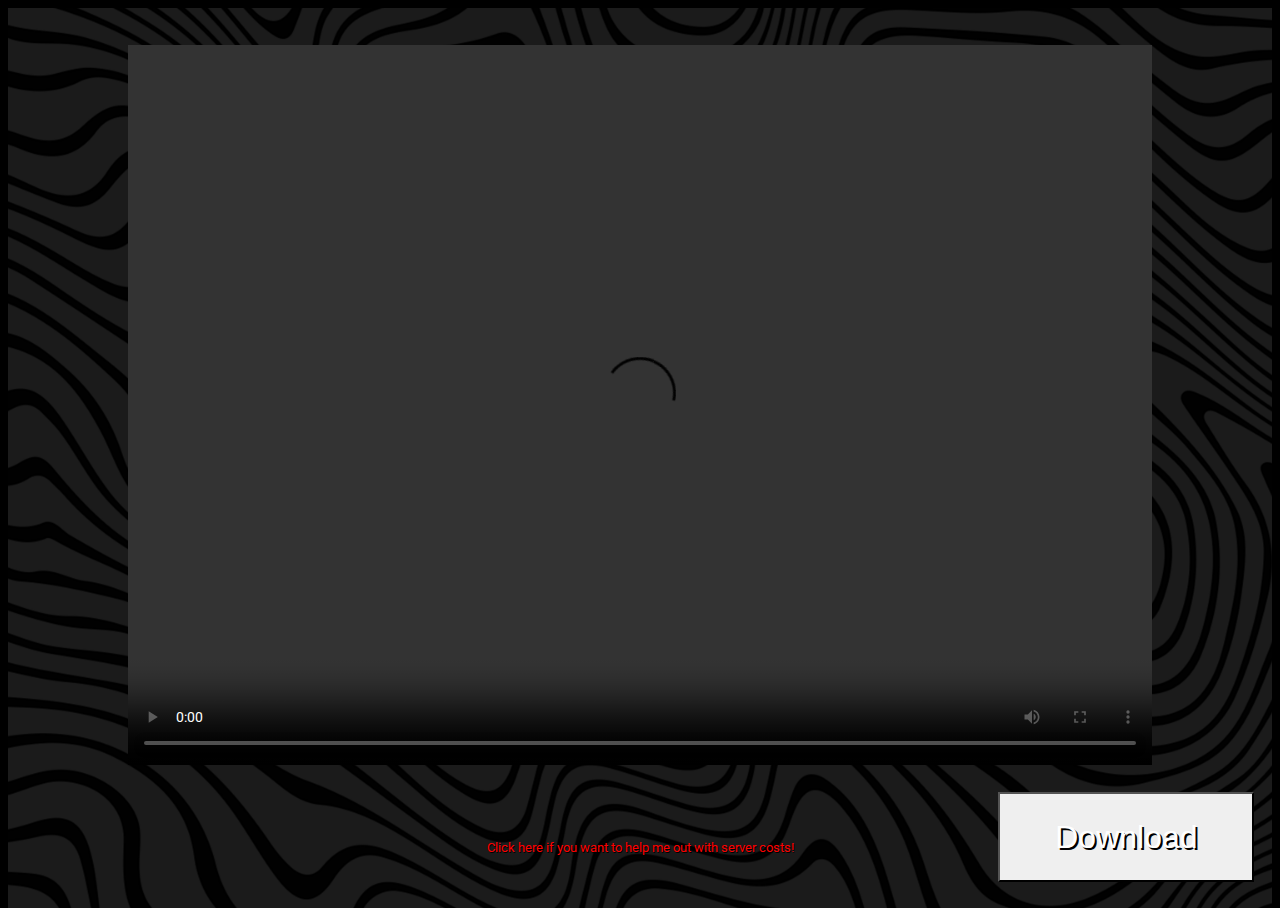
==== Useful/TurtleSite/index.html @ 0d7b2113 "Turtle Site" ====
<!DOCTYPE html>
<html>
<head>
  <script src="https://apis.google.com/js/platform.js"></script>
    <link href="https://fonts.googleapis.com/css?family=Roboto" rel="stylesheet">
    <meta charset="UTF-8">
    <meta name="viewport" content="width=device-width, initial-scale=1">
    <title>Pewdiepie Coco</title>
    <link rel="icon" type="image/x-icon" href="pewdiepiecoco.com/favicon.ico">
    <link rel="stylesheet" href="lib.css">
    <script src="lib.js"></script>
    <script language=javascript>
      if ((navigator.userAgent.match(/iPhone/i)) || (navigator.userAgent.match(/iPod/i))) {
        location.replace("mobile.html");
      }

    </script>
</head>
<body id="body" onload="check()">

<a id="butt" href="Coco.mp4" Download>
    <button type="button">Download</button>
</a>
<span id="flink">
<a id="dono" href="https://www.paypal.com/donate?hosted_button_id=7H6KQALRZVQT8" target=”_blank”>
  <span id="link">
 Click here if you want to help me out with server costs!
</span>
</a>
</span>
<!-- <span id="donate">

  <form action="https://www.paypal.com/donate" method="post" target="_top">
  <input type="hidden" name="business" value="WPW7RFQ4ZJW8Q" />
  <input type="hidden" name="item_name" value="Help With Hosting Costs!" />
  <input type="hidden" name="currency_code" value="USD" />
  <input type="image" src="https://thefct.com/wp-content/uploads/2020/03/paypal-donate-button.png" border="0" name="submit" title="PayPal - The safer, easier way to pay online!" alt="Donate with PayPal button" />
  <img alt="" border="0" src="https://www.paypal.com/en_US/i/scr/pixel.gif" width="1" height="1" />
  </form>

</span> -->

<div class="g-ytsubscribe" data-channel="Pewdiepie" data-layout="full" data-theme="dark" data-count="default"></div>

<video width="1080" height="720" controls>
    <source src="Coco.mp4" type="video/mp4">
</video>
</body>
</html>
---- Useful/TurtleSite/lib.css ----
html{
    height:100%;
    /* background-image:url('background.png'); */
    background-color: #000000;
}
    body {
        background-image:url('background.png');
        font-family: 'Roboto', sans-serif;
        background-size:cover;
        background-repeat:no-repeat;
        height:100%;
        max-width: 100%;
        overflow-x: hidden;
        overflow-y: hidden;
    }
    span{

    }
    #donate{
      position: absolute;
      font-size: 1vw;
      color:#ffffff;
      text-shadow: 2px 2px #000000;
      bottom: 3vh;
      left:45vw;
      height: 2.5vw;
      width: 5vw;
      z-index: 1000;
    }
    #link{
      color:red;
      text-shadow: 1px 1px #000000;
      text-decoration: none;
    }
    #link:hover{
      color:magenta;
      text-shadow: 1px 1px #000000;
      text-decoration: none;
    }
    #flink{
      position: absolute;
      bottom:5vh;
      width:100vw;
      left:0vw;
      font-size: 1vw;
      text-align:center;
    }
    div{
      position: absolute;
      font-size: 1vw;
      color:#ffffff;
      text-shadow: 2px 2px #000000;
      bottom: 3vh;
      left:3vw;
      height: 10vw;
      width: 20vw;
      z-index: 1000;
    }
    video{
      /* display: block;
      margin-left: auto;
      margin-right: auto;
      margin-top: 0%; */
      background-color:#000000;
      position: absolute;
      top: 5vh;
      height: 80vh;
      width: 80vw;
      right: 10vw;
      bottom: 30vh;
    }
    button{
      position:absolute;
      height:10vh;
      width:20vw;
      font-size: 2.5vw;
      z-index: 1000;
      background-image: url('redBack.jpg');
      background-size: cover;
      color: #ffffff;
      text-shadow: 2px 2px #000000;
    }
    button:hover{
      height:10.5vh;
      width:21vw;
    }
    a{
      /* position: absolute; */
    }
    #butt{
      position:absolute;
      bottom:12vh;
      right:22vw;
      z-index: 1000;
    }
    #butt:hover{
      bottom:12.25vh;
      right:22.5vw;
    }
    #dono{
      /* position: absolute;
      bottom:5vh;
      width:100vw;
      left:0vw;
      font-size: 1vw;
      text-align:center; */
      text-decoration: none;
      /* color:red;
      text-shadow: 1px 1px #000000;
      text-decoration: none; */
    }
    #dono:hover{
      /* color:magenta;
      text-shadow: 1px 1px #000000; */
    }
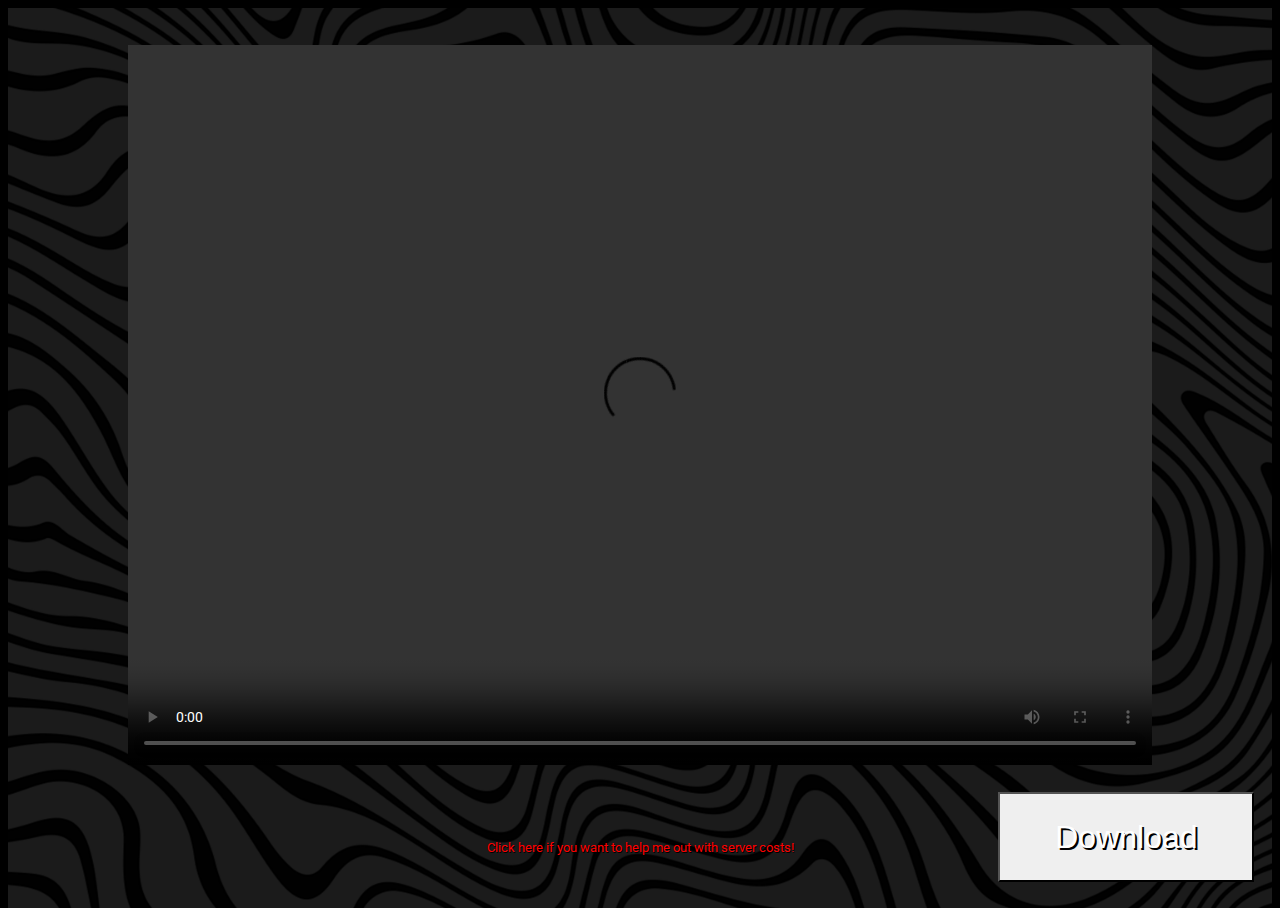
==== commit a490ff9a: "Site Update" ====
--- a/Useful/TurtleSite/index.html
+++ b/Useful/TurtleSite/index.html
@@ -18,7 +18,7 @@
 </head>
 <body id="body" onload="check()">
 
-<a id="butt" href="Coco.mp4" Download>
+<a id="butt" href="Turtle.mp4" Download>
     <button type="button">Download</button>
 </a>
 <span id="flink">
